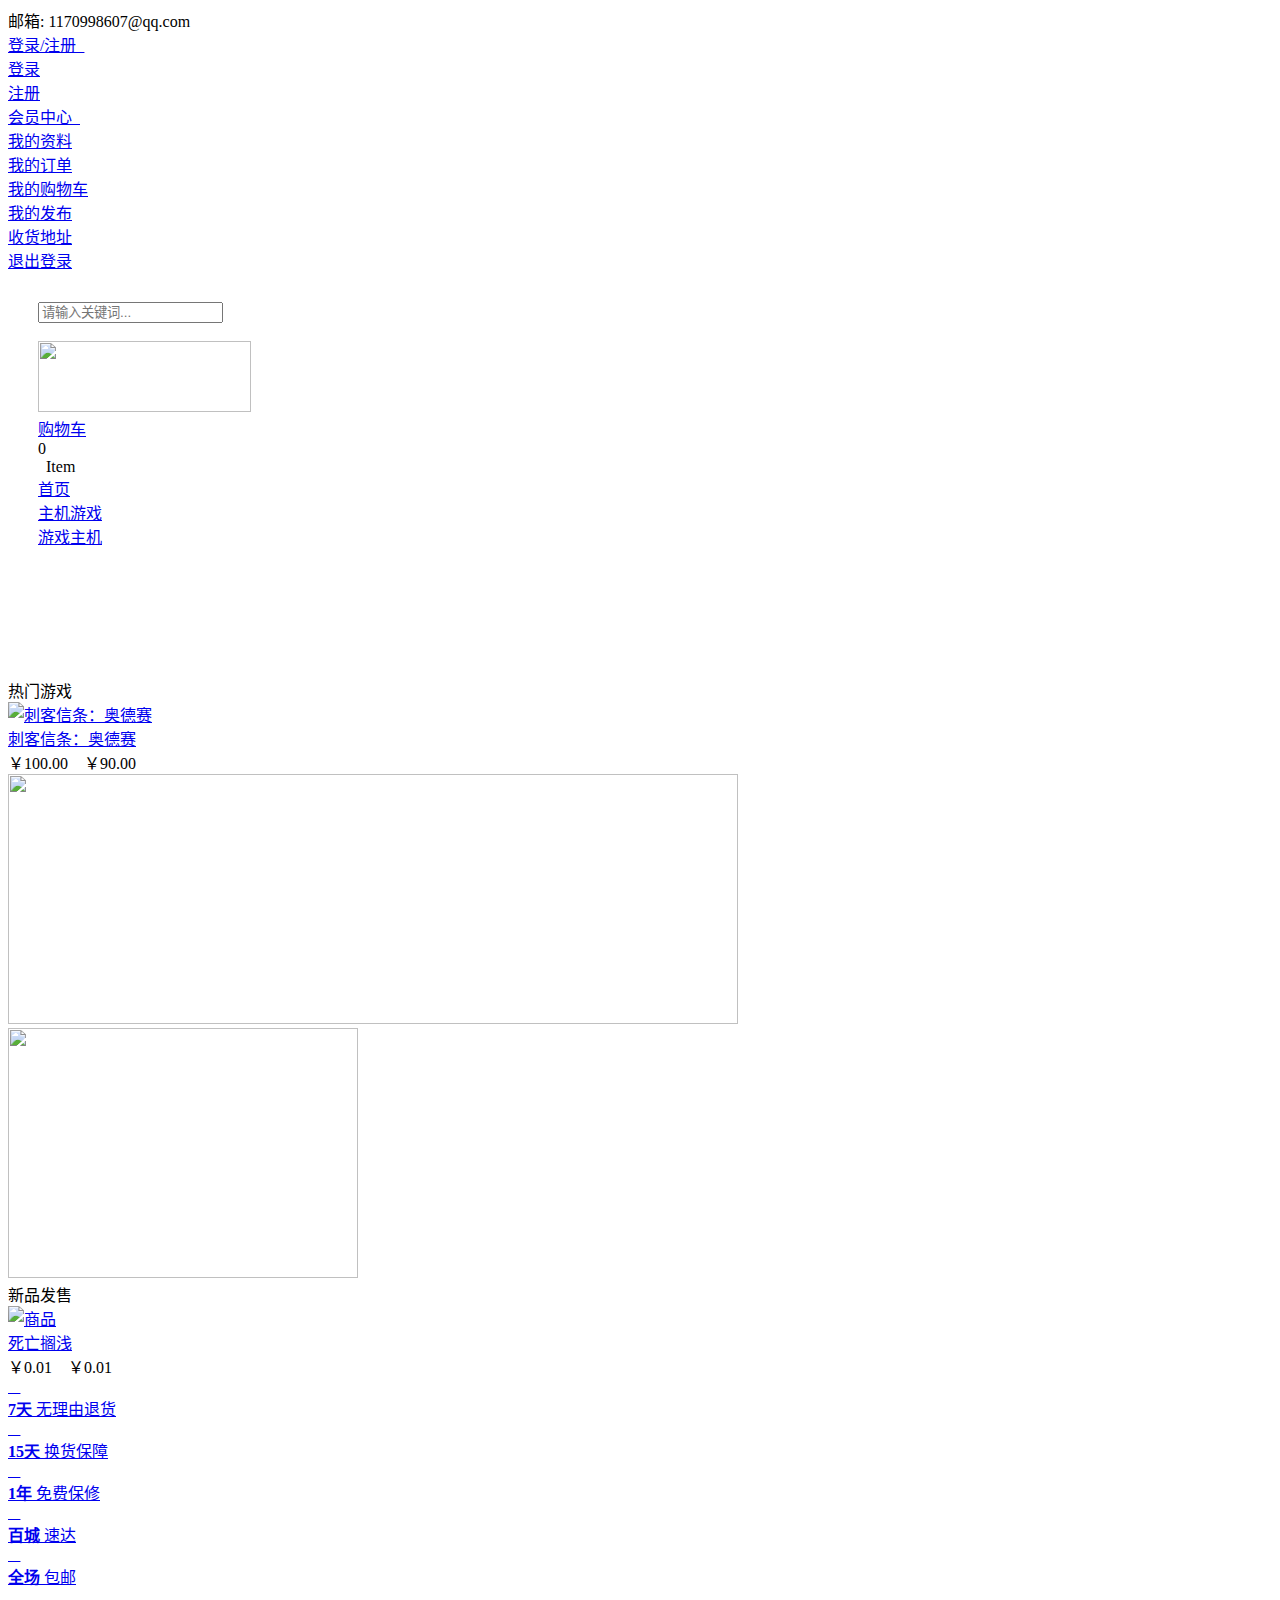
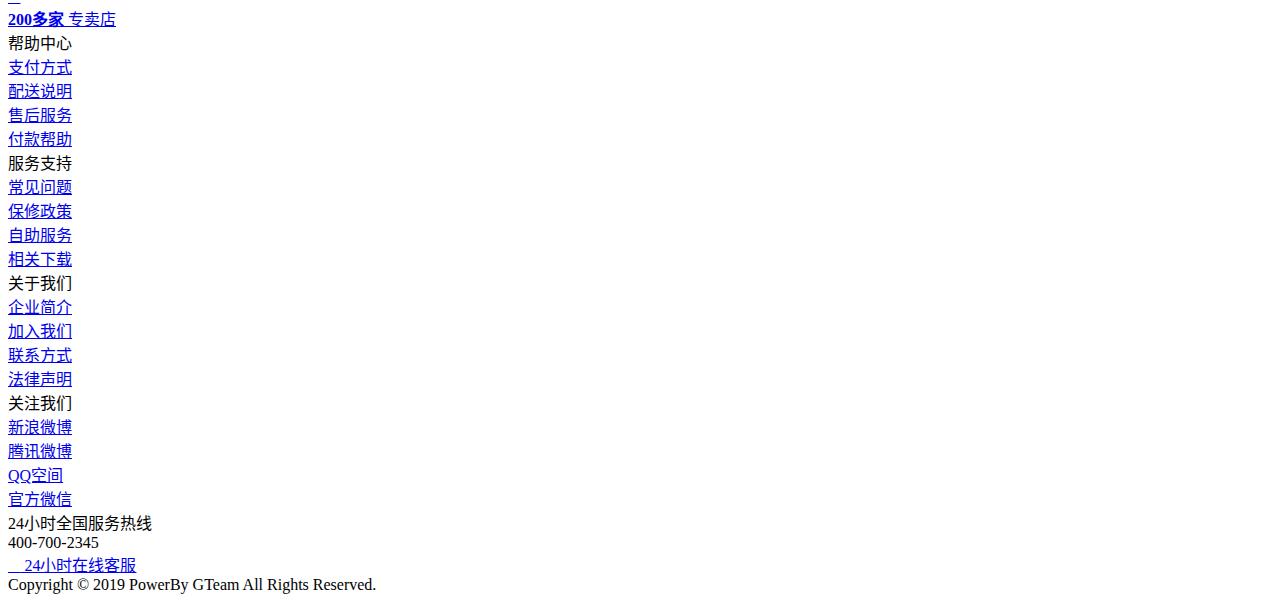
==== gt-web/src/main/resources/templates/views/index.html @ 6ffa6715 "web搭建，实现基本跳转" ====
<!DOCTYPE html SYSTEM "http://www.thymeleaf.org/dtd/xhtml1-strict-thymeleaf-4.dtd">
<html xmlns="http://www.w3.org/1999/xhtml"
      xmlns:th="http://www.thymeleaf.org" lang="zh-CN" class="translated-ltr">
<head th:fragment="head"><meta http-equiv="Content-Type" content="text/html; charset=UTF-8">
	
    <meta http-equiv="X-UA-Compatible" content="IE=edge">
    <meta name="viewport" content="width=device-width, initial-scale=1.0, minimum-scale=1.0, maximum-scale=1.0, user-scalable=no">
    <meta name="apple-mobile-web-app-capable" content="yes">
    <meta name="apple-mobile-web-app-status-bar-style" content="black">
    <title>GTeam游戏商城</title>
    <link rel="stylesheet" href="/css/Style.css">
    <link rel="stylesheet" href="/js/swiper-3.3.1.min.css">
    <link rel="stylesheet" href="/css/iconfont.css" type="text/css">
<link rel="stylesheet" href="/layui/css/modules/layer/default/layer.css" >
<link rel="stylesheet" href="/layui/css/layui.css" ></head>
<body>
<div class="mm_ctr">
<div th:fragment="top">
    <script type="text/javascript" src="/js/jquery.min.js" charset="utf-8"></script>
    <script type="text/javascript" src="/js/Validform_v5.3.2_min.js" charset="utf-8"></script>
    <script type="text/javascript" src="/js/app.js" charset="utf-8"></script>
    <script src="/layui/layui.js"></script>
<div id="top">
    <div class="top_left"><i class="iconfont"></i> 邮箱: 1170998607@qq.com</div>
    <div class="top_t2" onmouseover="$('#top1').show()" onmouseout="$('#top1').hide()" >
        <a href="javascript:void(0);">登录/注册 <i class="iconfont"></i></a>

        <div class="top_cctr" id="top1" onmouseover="$('#top1').show()" onmouseout="$('#top1').hide()">
            <div class="top_cell" onclick="showLoginLayer()"><a href="#">登录</a></div>
            <div class="top_cell" onclick="showRegisterLayer()"><a href="#">注册</a></div>
        </div>
    </div>
    <div class="top_t2" style="margin-right:15px;" onmouseover="$('#top2').show()" onmouseout="$('#top2').hide()">
        <a href="javascript:void(0);">会员中心 <i class="iconfont"></i></a>
        <div class="top_cctr" id="top2" onmouseover="$('#top2').show()" onmouseout="$('#top2').hide()">
            <div class="top_cell"><a href="/page/center">我的资料</a></div>
            <div class="top_cell"><a href="/page/myorder">我的订单</a></div>
            <div class="top_cell"><a href="/page/cart">我的购物车</a></div>
            <div class="top_cell"><a href="/page/mygood">我的发布</a></div>
            <div class="top_cell"><a href="/page/addr">收货地址</a></div>
            <div class="top_cell"><a href="/user/logout">退出登录</a></div>
        </div>
    </div>
</div>
<div id="nav"
            style="float: left;
    width: 1110px;
    height: auto;
    padding: 30px;">
    <div class="head_ctr">
        <div class="input_ctr">
            <form method="post" id="sbtn" action="/good/search">
                <input type="text" name="keys" class="input_txt" placeholder="请输入关键词...">
            </form>
            <div class="input_btn" > <i class="iconfont"></i></div>
        </div>
        <div class="logo"><a href="/index"><img src="/images/test/zl1.jpg" width="213" height="71"></a></div>
        <div class="ngwc_ctr" >
            <div class="ngwc_ctr1" id="ngwc_ctr1"><i class="iconfont"></i></div>
            <div class="ngwc_txt" ><a href="/page/cart">购物车</a><br><span><div class="floatleft" id="b_cart">0</div><div class="floatleft"> Item</div></span></div>
        </div>
    </div>
    <div class="nav_ctr">
        <div class="nav_cell1" id="t0"><a href="http://www.gt.com/">首页</a></div>

        <div class="nav_cell" id="t13"><a href="/page/classify?classId=2">主机游戏</a></div>
        <div class="nav_cell" id="t38"><a href="/page/classify?classId=2">游戏主机</a></div>

    </div>
    </div>
</div>
<div id="main">
        <script src="/js/swiper-3.3.1.jquery.min.js"></script>
        <div class="banner_ctr">
			<!-- Swiper -->
			<div class="swiper-container swiper-container-horizontal">
				<div class="b_left"></div>
				<div class="swiper-wrapper" style="transform: translate3d(-3420px, 0px, 0px); transition-duration: 0ms;"><div class="swiper-slide swiper-slide-duplicate" data-swiper-slide-index="2" style="width: 1110px; margin-right: 30px;"><a href="http://www.gt.com/?sivkde=gofcl1#"><img src="index_files/banner3.jpg"></a></div>
					<div class="swiper-slide" data-swiper-slide-index="0" style="width: 1110px; margin-right: 30px;"><a href="http://www.gt.com/?sivkde=gofcl1#"><img src="/images/test/zl.jpg" style="max-height: 475px"></a></div>
                    <div class="swiper-slide swiper-slide-prev" data-swiper-slide-index="1" style="width: 1110px; margin-right: 30px;"><a href="http://www.gt.com/?sivkde=gofcl1#"><img src="/images/test/zelda.jpg" style="max-height: 475px"></a></div>
                    <div class="swiper-slide swiper-slide-active" data-swiper-slide-index="2" style="width: 1110px; margin-right: 30px;"><a href="http://www.gt.com/?sivkde=gofcl1#"><img src="/images/test/swgq.jpg" style="max-height: 475px"></a></div>
				<div class="swiper-slide swiper-slide-duplicate swiper-slide-next" data-swiper-slide-index="0" style="width: 1110px; margin-right: 30px;"><a href="http://www.gt.com/?sivkde=gofcl1#"><img src="index_files/banner1.jpg"></a></div></div>
				<div class="b_right"></div>
				<div class="swiper-pagination swiper-pagination-clickable swiper-pagination-bullets"><span class="swiper-pagination-bullet"></span><span class="swiper-pagination-bullet"></span><span class="swiper-pagination-bullet swiper-pagination-bullet-active"></span></div>
			</div>
			
			<!-- Initialize Swiper -->
			<script>
			var swiper = new Swiper('.swiper-container', {
				pagination: '.swiper-pagination',
				paginationClickable: '.swiper-pagination',
				nextButton: '.b_left',
				prevButton: '.b_right',
				autoplay: 5000,//可选选项，自动滑动
				spaceBetween: 30,
				loop: true
			});
			</script>
        </div>
        <div class="m_ctr">
            <div class="m_t1"><div class="m_tline"></div><div class="m_t11">热门游戏</div></div>
            <div class="m_ctr1">
                <div class="m_pctr1" >
                    <div class="m_pic1" id="c1"><a href="http://www.gt.com/?m=goods&amp;c=show&amp;cid=14&amp;id=58" title="刺客信条：奥德赛"><img src="/images/test/ckxtods.jpg" alt="刺客信条：奥德赛"></a></div>
                    <div class="m_pt11"><a href="http://www.gt.com/?m=goods&amp;c=show&amp;cid=14&amp;id=58" title="刺客信条：奥德赛">刺客信条：奥德赛</a></div>
                    <div class="m_pt12"><span>￥100.00</span> ￥90.00</div>
                </div>
            </div>
            <div class="m_ctr2">
                <div class="m_pic21"><img src="/images/test/hydbk.jpg" width="730" height="250"></div>
                <div class="m_pic22"><img src="/images/test/zl1.jpg" width="350" height="250"></div>
            </div>
            <div class="m_t1"><div class="m_tline"></div><div class="m_t11">新品发售</div></div>
            <div class="m_ctr1">

                <div class="m_pctr2" >
                    <div class="m_pic2" id="x1"><a href="http://www.gt.com/?m=goods&amp;c=show&amp;cid=30&amp;id=60" title="商品"><img src="/images/test/swgq.jpg" alt="商品"></a></div>
                    <div class="m_pt11"><a href="http://www.gt.com/?m=goods&amp;c=show&amp;cid=30&amp;id=60" title="商品">死亡搁浅</a></div>
                    <div class="m_pt12"><span>￥0.01</span> ￥0.01</div>
                </div>

            </div>
        </div>
    </div>
 <div id="foot" th:fragment="foot">
    <div class="foot_t1">
        <div class="foot_t11"><a href="javascript:void(0);"><i class="iconfont"></i><br><strong>7天</strong> 无理由退货</a></div>
        <div class="foot_t12"></div><div class="foot_t11"><a href="javascript:void(0);"><i class="iconfont"></i><br><strong>15天</strong> 换货保障</a></div>
        <div class="foot_t12"></div><div class="foot_t11"><a href="javascript:void(0);"><i class="iconfont"></i><br><strong>1年</strong> 免费保修</a></div>
        <div class="foot_t12"></div><div class="foot_t11"><a href="javascript:void(0);"><i class="iconfont"></i><br><strong>百城</strong> 速达</a></div>
        <div class="foot_t12"></div><div class="foot_t11"><a href="javascript:void(0);"><i class="iconfont"></i><br><strong>全场</strong> 包邮</a></div>
        <div class="foot_t12"></div><div class="foot_t11"><a href="javascript:void(0);"><i class="iconfont"></i><br><strong>200多家</strong> 专卖店</a></div>
    </div>
    <div class="foot_t1">
        <div class="foot_t21">
            <span>帮助中心<br></span>
            <a href="http://www.gt.com/?sivkde=gofcl1#">支付方式</a><br>
            <a href="http://www.gt.com/?sivkde=gofcl1#">配送说明</a><br>
            <a href="http://www.gt.com/?sivkde=gofcl1#">售后服务</a><br>
            <a href="http://www.gt.com/?sivkde=gofcl1#">付款帮助</a><br>
        </div>
        <div class="foot_t21">
            <span>服务支持<br></span>
            <a href="http://www.gt.com/?sivkde=gofcl1#">常见问题</a><br>
            <a href="http://www.gt.com/?sivkde=gofcl1#">保修政策</a><br>
            <a href="http://www.gt.com/?sivkde=gofcl1#">自助服务</a><br>
            <a href="http://www.gt.com/?sivkde=gofcl1#">相关下载</a><br>
        </div>
        <div class="foot_t21">
            <span>关于我们<br></span>
            <a href="http://www.gt.com/?sivkde=gofcl1#">企业简介</a><br>
            <a href="http://www.gt.com/?sivkde=gofcl1#">加入我们</a><br>
            <a href="http://www.gt.com/?sivkde=gofcl1#">联系方式</a><br>
            <a href="http://www.gt.com/?sivkde=gofcl1#">法律声明</a><br>
        </div>
        <div class="foot_t21">
            <span>关注我们<br></span>
            <a href="http://www.gt.com/?sivkde=gofcl1#">新浪微博</a><br>
            <a href="http://www.gt.com/?sivkde=gofcl1#">腾讯微博</a><br>
            <a href="http://www.gt.com/?sivkde=gofcl1#">QQ空间</a><br>
            <a href="http://www.gt.com/?sivkde=gofcl1#">官方微信</a><br>
        </div>
        <div class="foot_t22">
            <div class="floatleft">
            24小时全国服务热线<br>
            <span>400-700-2345</span>
            </div>
            <a href="http://www.gt.com/?sivkde=gofcl1#"><div class="foot_kf"><i class="iconfont"></i> 24小时在线客服</div></a>
        </div>
    </div>
    <div class="foot_t2">Copyright © 2019 PowerBy GTeam All Rights Reserved.</div>

     <script src="/js/login.js"></script>

 </div>
<script>
</script>
</div>
</body></html>
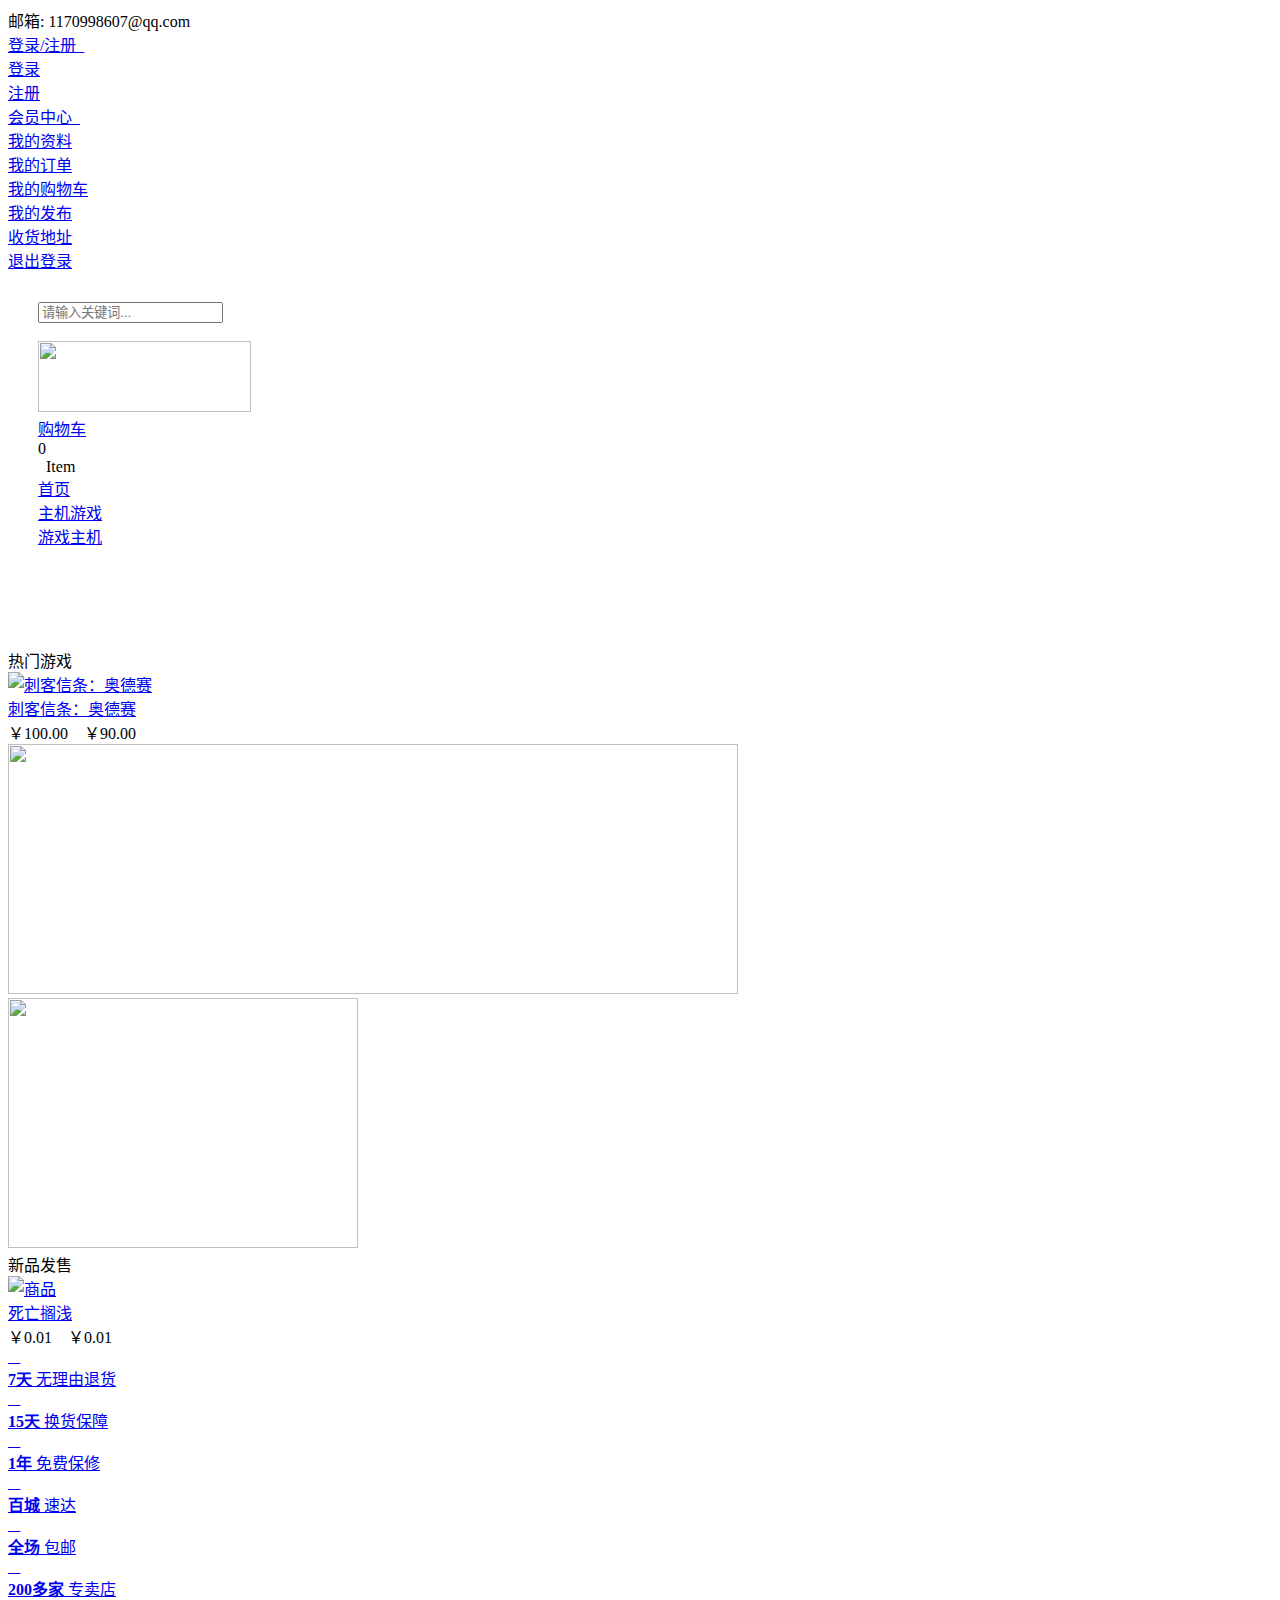
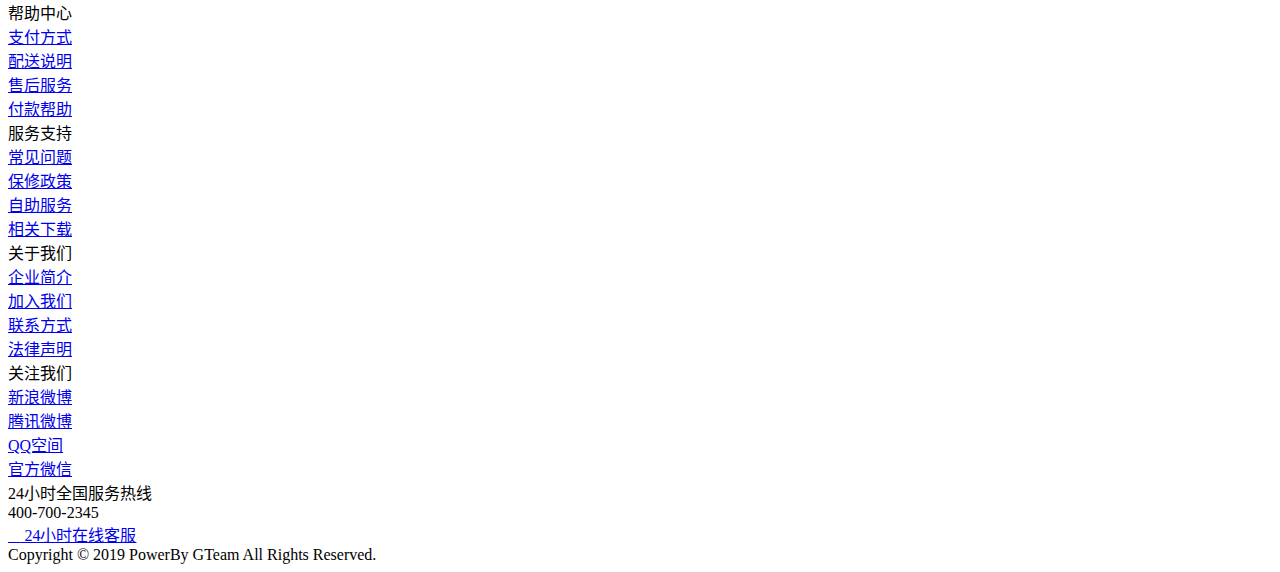
==== commit 8fbbb08e: "添加了HttpClient用来向其他服务器发送请求" ====
--- a/gt-web/src/main/resources/templates/views/index.html
+++ b/gt-web/src/main/resources/templates/views/index.html
@@ -46,7 +46,8 @@
             style="float: left;
     width: 1110px;
     height: auto;
-    padding: 30px;">
+    padding: 30px;
+    padding-bottom: 0px">
     <div class="head_ctr">
         <div class="input_ctr">
             <form method="post" id="sbtn" action="/good/search">
@@ -79,7 +80,7 @@
 					<div class="swiper-slide" data-swiper-slide-index="0" style="width: 1110px; margin-right: 30px;"><a href="http://www.gt.com/?sivkde=gofcl1#"><img src="/images/test/zl.jpg" style="max-height: 475px"></a></div>
                     <div class="swiper-slide swiper-slide-prev" data-swiper-slide-index="1" style="width: 1110px; margin-right: 30px;"><a href="http://www.gt.com/?sivkde=gofcl1#"><img src="/images/test/zelda.jpg" style="max-height: 475px"></a></div>
                     <div class="swiper-slide swiper-slide-active" data-swiper-slide-index="2" style="width: 1110px; margin-right: 30px;"><a href="http://www.gt.com/?sivkde=gofcl1#"><img src="/images/test/swgq.jpg" style="max-height: 475px"></a></div>
-				<div class="swiper-slide swiper-slide-duplicate swiper-slide-next" data-swiper-slide-index="0" style="width: 1110px; margin-right: 30px;"><a href="http://www.gt.com/?sivkde=gofcl1#"><img src="index_files/banner1.jpg"></a></div></div>
+				<div class="swiper-slide swiper-slide-duplicate swiper-slide-next" data-swiper-slide-index="0" style="/width: 1110px; margin-right: 30px;"><a href=""><img src="index_files/banner1.jpg"></a></div></div>
 				<div class="b_right"></div>
 				<div class="swiper-pagination swiper-pagination-clickable swiper-pagination-bullets"><span class="swiper-pagination-bullet"></span><span class="swiper-pagination-bullet"></span><span class="swiper-pagination-bullet swiper-pagination-bullet-active"></span></div>
 			</div>
